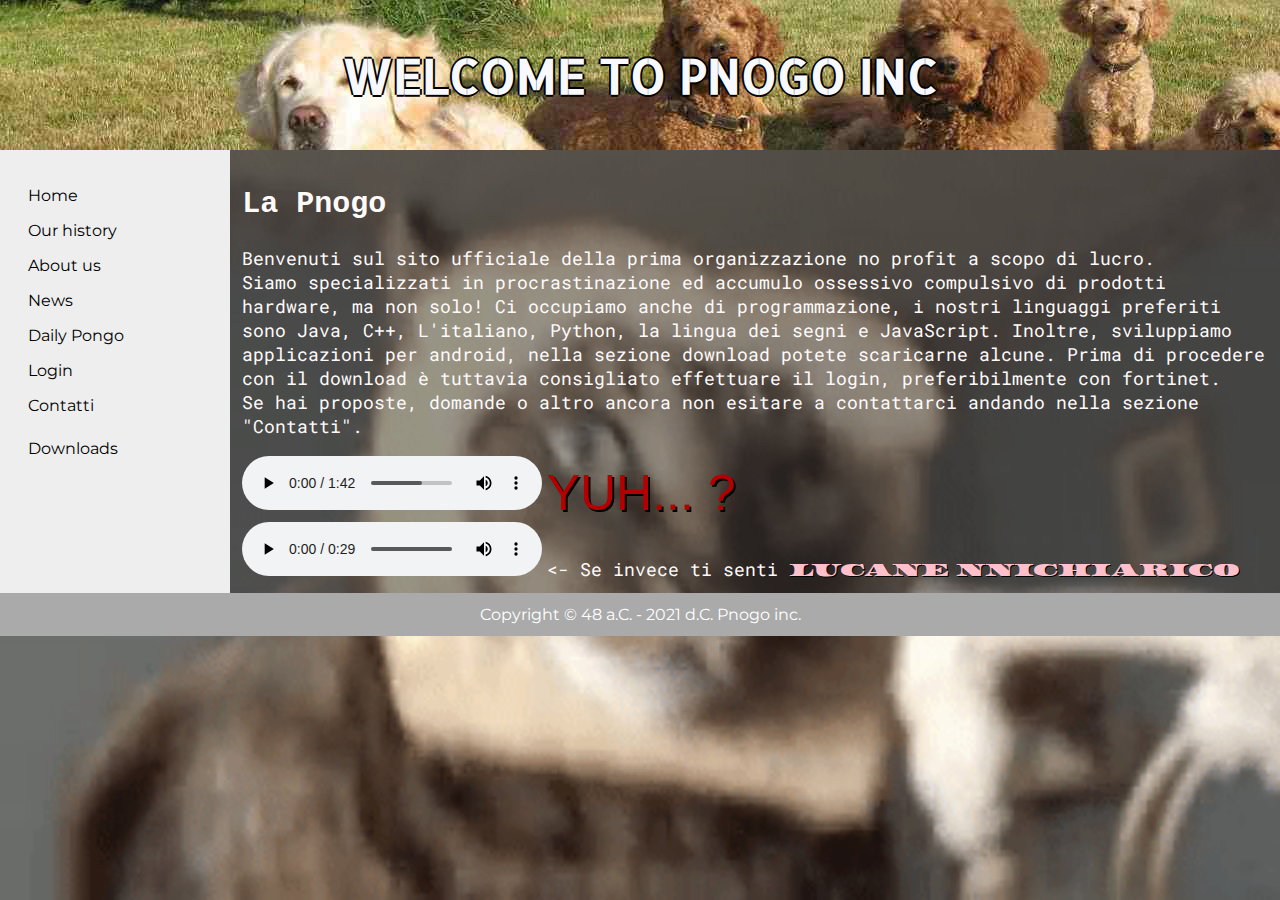
==== index.html @ 6c3aaed3 "Updated copyright" ====
<!doctype html>
<html lang="en">
<head>
    <title>P N O G O Inc</title>
    <link rel="icon" href="img/fixed_pongo.png">
    <link type="text/css" rel="stylesheet" href="css/style.css">
    <meta charset="utf-8">
    <meta name="viewport" content="width=device-width, initial-scale=1.0"/>
    <meta name="author" content="pnogo.inc">
    <meta name="description" content="pnogo">
    <link href='https://fonts.googleapis.com/css?family=Roboto Mono' rel='stylesheet'>
    <link href='https://fonts.googleapis.com/css?family=Allerta Stencil' rel='stylesheet'>
    <link href='https://fonts.googleapis.com/css?family=Asset' rel='stylesheet'>
    <link href='https://fonts.googleapis.com/css?family=Montserrat' rel='stylesheet'>

</head>
<body>
<div class="flex-container">
    <header>
        <h1> WELCOME TO PNOGO INC</h1>
    </header>

    <nav class="nav">
        <ul>
            <li><a href="index.html">Home</a></li>
            <li><a href="history.html">Our history</a></li>
            <li><a href="https://store.google.com/it/product/pixel_3a">About us</a></li>
            <li><a href="news.html">News</a></li>
            <li><a href="/daily">Daily Pongo</a></li>
            <li><a onclick="document.getElementById('id01').style.display='block'">Login</a></li>
            <li><a href="contatti.html">Contatti</a></li>
            <div class="dropdown">
            <button class="dropbtn">Downloads</button>
            <div class="dropdown-content">
                <a href="https://github.com/marc0777/PartyScrobbler/releases/download/latest/partyScrobbler.apk">Party Scrobbler APK</a>
                <a href="AndroidApps/annicc.apk">Annicc APK</a>
                <a href="https://github.com/Pnogo/PnogoApp/releases/latest/download/app-release.apk">Pnogo App</a>
                <a href="https://github.com/Pnogo/Death_Grips/releases/latest/Death.Grips.apk">DEATH GRIPS</a>
                <a href="https://github.com/Pnogo/Daily_Pongo/releases/latest/download/app-release.apk">Daily Pnogo</a>
            </div>
          </div>
        </ul>
    </nav>

    <article class="article">
        <h2>La Pnogo</h2>
        <p1>Benvenuti sul sito ufficiale della prima organizzazione no profit a scopo di lucro.<br> Siamo specializzati in procrastinazione ed accumulo ossessivo compulsivo di prodotti hardware, ma non solo! Ci occupiamo anche di programmazione, i nostri linguaggi preferiti sono Java, C++, L'italiano, Python, la lingua dei segni e JavaScript. Inoltre, sviluppiamo applicazioni per android, nella sezione download potete scaricarne alcune. Prima di procedere con il download è tuttavia consigliato effettuare il login, preferibilmente con fortinet.<br> Se hai proposte, domande o altro ancora non esitare a contattarci andando nella sezione "Contatti".</p1>
        <br>
        <br>
        <iframe src="audio/silence.mp3" allow="autoplay" style="display:none" id="iframeAudio">
        </iframe>
        <audio id="autoPlayer" autoplay controls loop>
            <source src="audio/egg.mp3" type="audio/mpeg">
        </audio>
        <p2> YUH... ?  </p2>
        <br>
        <audio id="SummertimePlayerChiarico" controls>
        <source src="audio/'NnicchiaricoTime.mp3" type="audio/mpeg">
            your browser does not support the audio element
        </audio>
        <p1> <- Se invece ti senti </p1><p3>LUCANE NNICHIARICO</p3>
        <br>
    </article>
    <footer>Copyright &copy; 48 a.C. - 2021 d.C. Pnogo inc.</footer>
</div>
</body>

<script>
    var dropdown = document.getElementsByClassName("dropdown-btn");
    var i;

    for (i = 0; i < dropdown.length; i++) {
        dropdown[i].addEventListener("click", function() {
            this.classList.toggle("active");
            var dropdownContent = this.nextElementSibling;
            if (dropdownContent.style.display === "block") {
                dropdownContent.style.display = "none";
            } else {
                dropdownContent.style.display = "block";
            }
        });
    }
</script>

<!-- LOGIN -->

<div id="id01" class="modal">
  <span onclick="document.getElementById('id01').style.display='none'"
        class="close" title="Close Modal">&times;</span>

    <h2>Login Form</h2>

    <form class="modal-content animate" action="/action_page.php">
        <div class="imgcontainer">
            <img src="img/fixed_pongo.png" alt="Avatar" class="avatar" height="450">
        </div>

        <div class="container">
            <label for="uname"><b>Username</b></label>
            <input type="text" placeholder="Enter Username" name="uname" required>

            <label for="psw"><b>Password</b></label>
            <input type="password" placeholder="Enter Password" name="psw" required>

            <button type="submit" class="loginbtn">Login</button>
            <button type="button" class="fortinetbtn" onclick="fortiLogin()">Login with FortiNet®</button>
            <label>
                <input type="checkbox" checked="checked" name="remember"> Remember me
            </label>
        </div>

        <div class="container" style="background-color:#f1f1f1">
            <button onclick="document.getElementById('id01').style.display='none'" type="button" class="cancelbtn">Cancel</button>
            <span class="psw">Forgot <a href="https://youtu.be/-_MJ9Td7wSU">password?</a></span>
        </div>
    </form>

</div>

<script>
    // Get the modal
    var modal = document.getElementById('id01');

    // When the user clicks anywhere outside of the modal, close it
    window.onclick = function(event) {
        if (event.target == modal) {
            modal.style.display = "none";
        }
    };

    function fortiLogin() {
        let newWindow = window.open("http://fortinet-zuccante.ml/","fortinet_login",'height=450,width=530');
        if (window.focus) {newWindow.focus()}
        return false;
    }
</script>

</html>
---- css/style.css ----
body {
    background-image:url(../img/bread-catto.gif);
    background-size: cover;
    background-repeat: no-repeat;
    background-position: center;
    background-attachment: fixed;
    margin: 0;
}
.flex-container {
    height: 100%;-
    display: -webkit-flex;
    display: flex;
    -webkit-flex-flow: row wrap;
    flex-flow: row wrap;
    text-align: center;
}

li a {
    display: block;
    color: #000;
    padding: 8px 16px;
    text-decoration: none;
    font-family: 'Montserrat';
}

li a:hover:not(.active) {
    background-color: #555;
    color: white;
}


.flex-container > * {
    padding: 12px;
    -webkit-flex: 1 100%;
    flex: 1 100%;
}

.article {
    text-align: left;
    background: rgba(50, 50, 50,.5);

}

header {
    background-image:url('../img/banner_hunde3-1.jpg');
    color: firebrick
    }
footer {
    flex-shrink: 0;
    background: #aaa;color:white;
    font-family: 'Montserrat'
}
.nav {
    width: 1px;
    background:#eee;
}

.nav ul {
    list-style-type: none;
    padding: 0;
}
.nav ul a {
    display: block;
    text-decoration: none;
}

@media all and (min-width: 768px) {
    .nav {text-align:left;-webkit-flex: 1 auto;flex:1 auto;-webkit-order:1;order:1;}
    .article {-webkit-flex:5 0px;flex:5 0px;-webkit-order:2;order:2;}
    footer {-webkit-order:3;order:3;}
}

h1 {
    color: ghostwhite;
    font-family: 'Allerta Stencil';
    font-size: 300%;
    text-shadow: -2px 0 black, 0 2px black, 2px 0 black, 0 -2px black;
}
h2{
    color: snow;
    font-family: "Courier New";
    font-size: 30px;
}
p1{
    color: snow;
    font-size: 18px;
    font-family: 'Roboto Mono';
}
p2{
    color:#b30000;
    font-size: 50px;
    text-shadow:2px 2px 0 #000;
}
p3{
    color: pink;
    font-family: 'Asset';
    font-size: 18px;
    text-shadow: 1px 1px 0 #000;
}


/* HERE STARTS THE LOGIN STYLE */

body {font-family: Arial, Helvetica, sans-serif;}
form {border: 3px solid #f1f1f1;}

input[type=text], input[type=password] {
    width: 100%;
    padding: 12px 20px;
    margin: 8px 0;
    display: inline-block;
    border: 1px solid #ccc;
    box-sizing: border-box;
}

button {
    color: white;
    padding: 14px 20px;
    margin: 8px 0;
    border: none;
    cursor: pointer;
    width: 100%;
}

button:hover {
    opacity: 0.8;
}

.fortinetbtn {
    background-color: #dc291e;
}

.loginbtn {
    background-color: #4CAF50;
}

.cancelbtn {
    width: auto;
    padding: 10px 18px;
    background-color: #f44336;
}

.imgcontainer {
    text-align: center;
    margin: 24px 0 12px 0;
}

img.avatar {
    width: 40%;
    border-radius: 50%;
}

.container {
    padding: 16px;
}

span.psw {
    float: right;
    padding-top: 16px;
}

/* Change styles for span and cancel button on extra small screens */
@media screen and (max-width: 300px) {
    span.psw {
        display: block;
        float: none;
    }
    .cancelbtn {
        width: 100%;
    }
}/* The Modal (background) */
.modal {
    display: none; /* Hidden by default */
    position: fixed; /* Stay in place */
    z-index: 1; /* Sit on top */
    left: 0;
    top: 0;
    width: 100%; /* Full width */
    height: 100%; /* Full height */
    overflow: auto; /* Enable scroll if needed */
    background-color: rgb(0,0,0); /* Fallback color */
    background-color: rgba(0,0,0,0.4); /* Black w/ opacity */
    padding-top: 60px;
}

/* Modal Content/Box */
.modal-content {
    background-color: #fefefe;
    margin: 5px auto; /* 15% from the top and centered */
    border: 1px solid #888;
    width: 80%; /* Could be more or less, depending on screen size */
}

/* The Close Button */
.close {
    /* Position it in the top right corner outside of the modal */
    position: absolute;
    right: 25px;
    top: 0;
    color: #000;
    font-size: 35px;
    font-weight: bold;
}

/* Close button on hover */
.close:hover,
.close:focus {
    color: red;
    cursor: pointer;
}

/* Add Zoom Animation */
.animate {
    -webkit-animation: animatezoom 0.6s;
    animation: animatezoom 0.6s
}

@-webkit-keyframes animatezoom {
    from {-webkit-transform: scale(0)}
    to {-webkit-transform: scale(1)}
}

@keyframes animatezoom {
    from {transform: scale(0)}
    to {transform: scale(1)}
}

/* The Modal (background) */
.modal {
    display: none; /* Hidden by default */
    position: fixed; /* Stay in place */
    z-index: 1; /* Sit on top */
    left: 0;
    top: 0;
    width: 100%; /* Full width */
    height: 100%; /* Full height */
    overflow: auto; /* Enable scroll if needed */
    background-color: rgb(0,0,0); /* Fallback color */
    background-color: rgba(0,0,0,0.4); /* Black w/ opacity */
    padding-top: 60px;
}

/* Modal Content/Box */
.modal-content {
    background-color: #fefefe;
    margin: 5px auto; /* 15% from the top and centered */
    border: 1px solid #888;
    width: 50%; /* Could be more or less, depending on screen size */
}

/* The Close Button */
.close {
    /* Position it in the top right corner outside of the modal */
    position: absolute;
    right: 25px;
    top: 0;
    color: #000;
    font-size: 35px;
    font-weight: bold;
}

/* Close button on hover */
.close:hover,
.close:focus {
    color: red;
    cursor: pointer;
}

/* Add Zoom Animation */
.animate {
    -webkit-animation: animatezoom 0.6s;
    animation: animatezoom 0.6s
}

@-webkit-keyframes animatezoom {
    from {-webkit-transform: scale(0)}
    to {-webkit-transform: scale(1)}
}

@keyframes animatezoom {
    from {transform: scale(0)}
    to {transform: scale(1)}
}
table{
    font-family: 'Roboto Mono', serif;
    font-size: 20px;
    color: snow;
    table-layout: fixed;
    width: 500px;
}
th, td {
    font-family: 'Roboto Mono';
    font-size: 20px;
    }
.dropbtn {
    font-family: 'Montserrat';
    color: black;
    padding: 8px 16px;
    font-size: 16px;
    border: none;
    cursor: pointer;
    text-align: left;
    align-content: left;
    align-items: left;
    width: 100%;
    background:#eee
}

.dropdown {
    position: relative;
    display: inline-block;
    width: 100%;
}

.dropdown-content {
    display: none;
    position: absolute;
    background-color: #f9f9f9;
    min-width: 160px;
    box-shadow: 0px 8px 16px 0px rgba(0,0,0,0.2);
    z-index: 1;
    width: 100%;
    font-family: 'Montserrat';
}

.dropdown-content a {
    color: black;
    padding: 8px 16px;
    text-decoration: none;
    display: block;
    text-align: center;
    font-family: 'Montserrat';
    text-align: left;

}

.dropdown-content a:hover {
    background-color: #555;
    color: white;
}

.dropdown:hover .dropdown-content {
    display: block;
}

.dropdown:hover .dropbtn {
    background-color: #555;
    color: white;
}
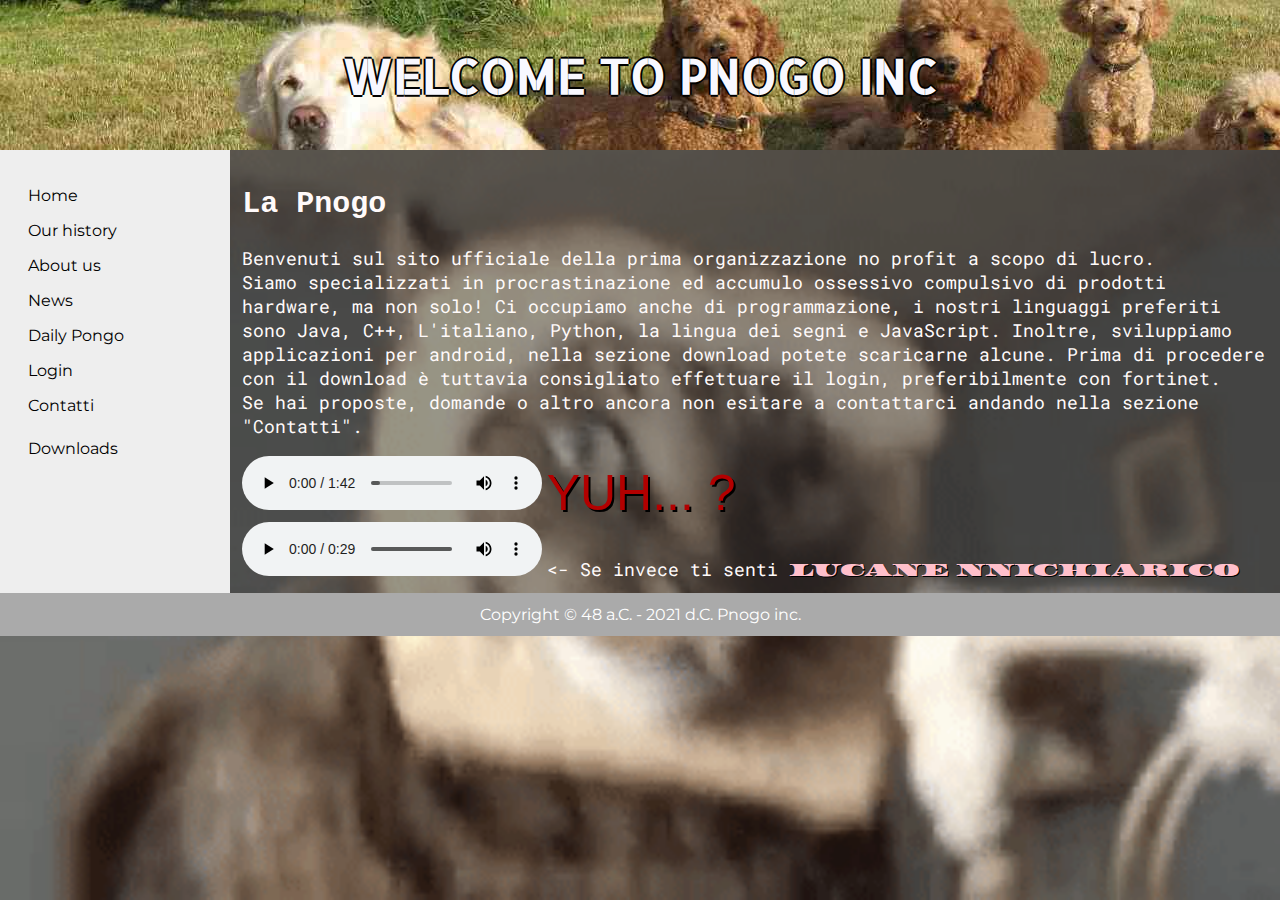
==== commit 04132469: "Updated "About us" href" ====
--- a/index.html
+++ b/index.html
@@ -24,7 +24,7 @@
         <ul>
             <li><a href="index.html">Home</a></li>
             <li><a href="history.html">Our history</a></li>
-            <li><a href="https://store.google.com/it/product/pixel_3a">About us</a></li>
+            <li><a href="https://raw.githubusercontent.com/Pnogo/Pnogo.github.io/master/img/dog.jpg" target="_blank">About us</a></li>
             <li><a href="news.html">News</a></li>
             <li><a href="/daily">Daily Pongo</a></li>
             <li><a onclick="document.getElementById('id01').style.display='block'">Login</a></li>
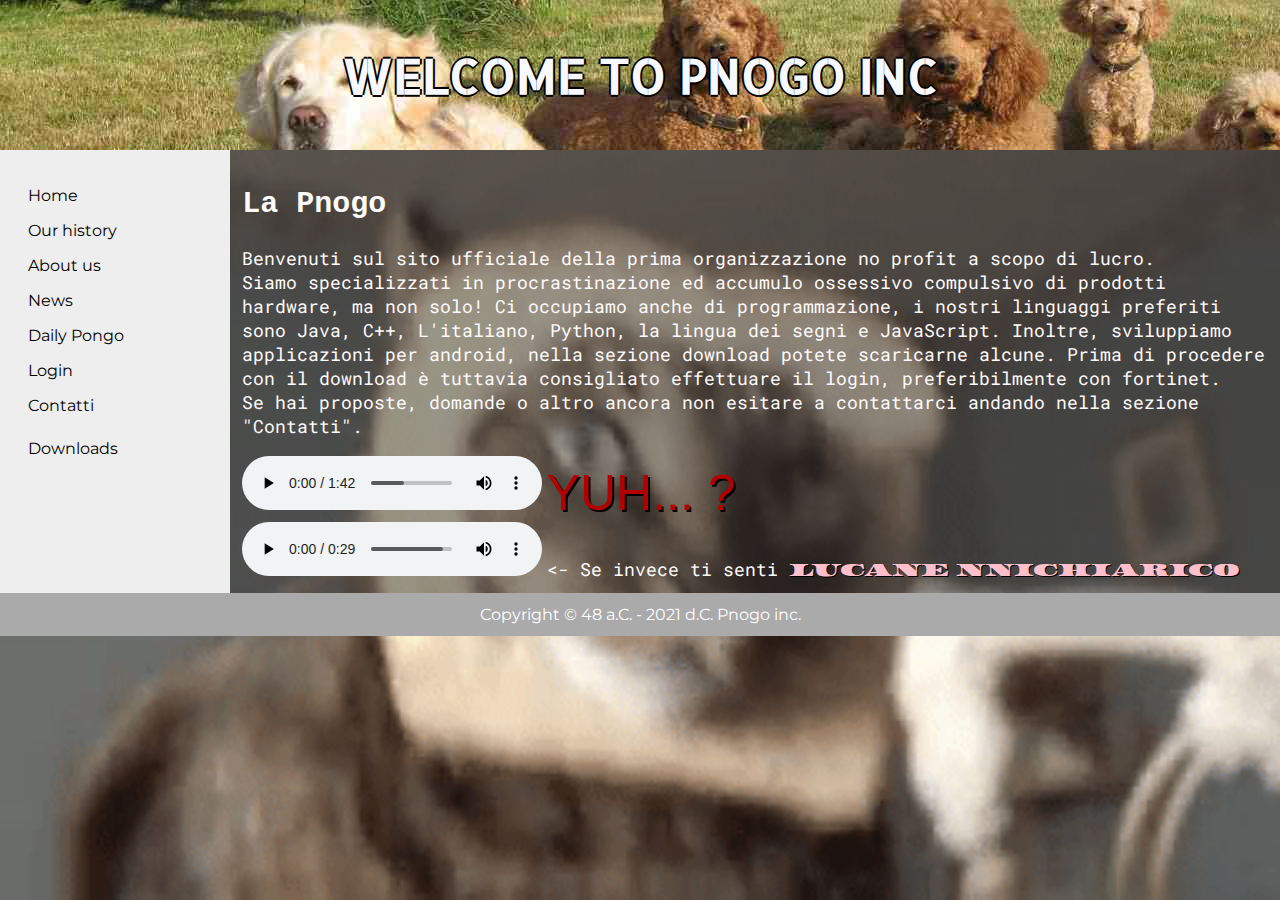
==== commit 64a0aa63: "You wouldn't download a car" ====
--- a/index.html
+++ b/index.html
@@ -24,7 +24,7 @@
         <ul>
             <li><a href="index.html">Home</a></li>
             <li><a href="history.html">Our history</a></li>
-            <li><a href="https://raw.githubusercontent.com/Pnogo/Pnogo.github.io/master/img/dog.jpg" target="_blank">About us</a></li>
+            <li><a href="https://raw.githubusercontent.com/Pnogo/Pnogo.github.io/master/img/dog.jpg">About us</a></li>
             <li><a href="news.html">News</a></li>
             <li><a href="/daily">Daily Pongo</a></li>
             <li><a onclick="document.getElementById('id01').style.display='block'">Login</a></li>
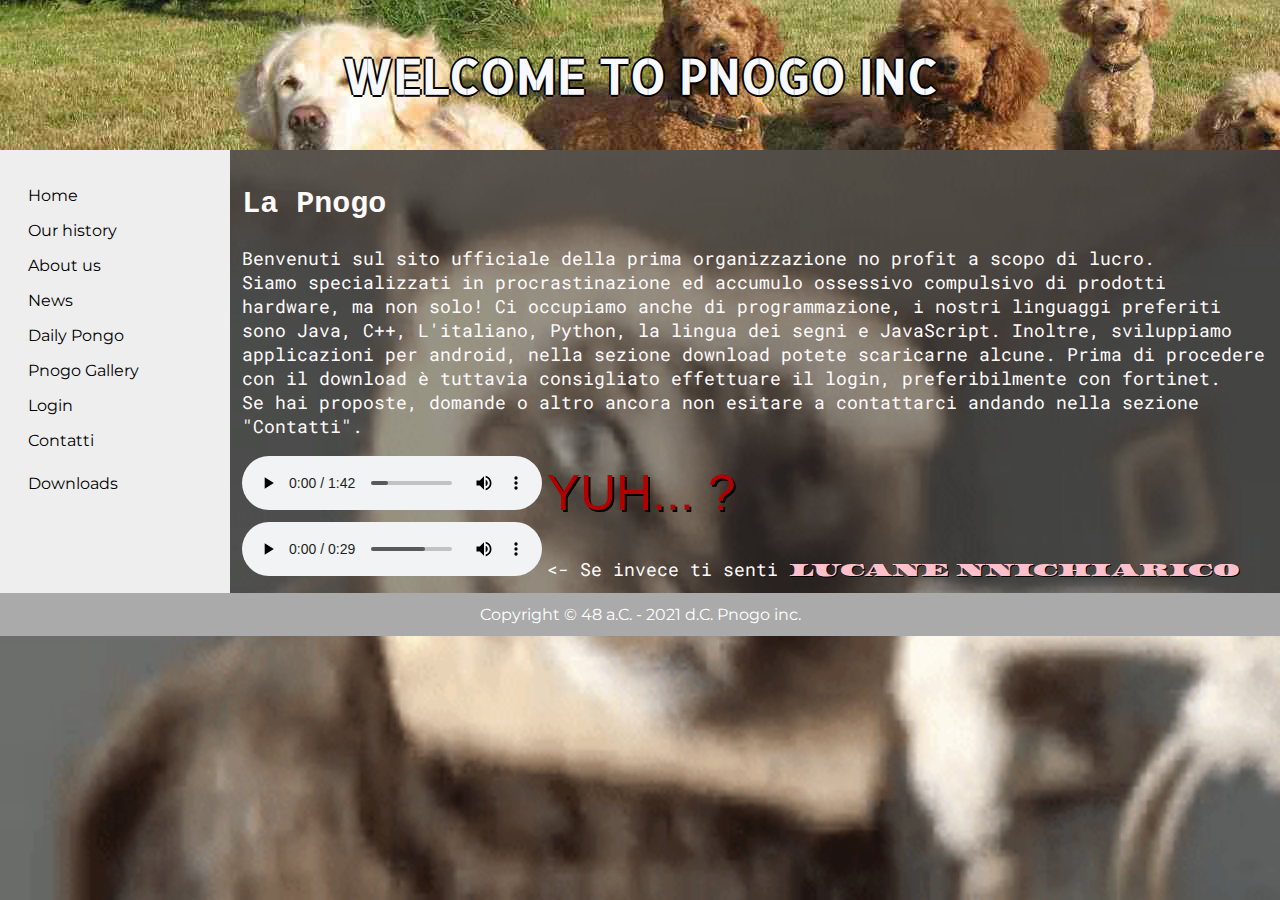
==== commit 977e7f66: "pnogo gallery beta" ====
--- a/index.html
+++ b/index.html
@@ -27,6 +27,7 @@
             <li><a href="https://raw.githubusercontent.com/Pnogo/Pnogo.github.io/master/img/dog.jpg">About us</a></li>
             <li><a href="news.html">News</a></li>
             <li><a href="/daily">Daily Pongo</a></li>
+            <li><a href="/gallery">Pnogo Gallery</a></li>
             <li><a onclick="document.getElementById('id01').style.display='block'">Login</a></li>
             <li><a href="contatti.html">Contatti</a></li>
             <div class="dropdown">
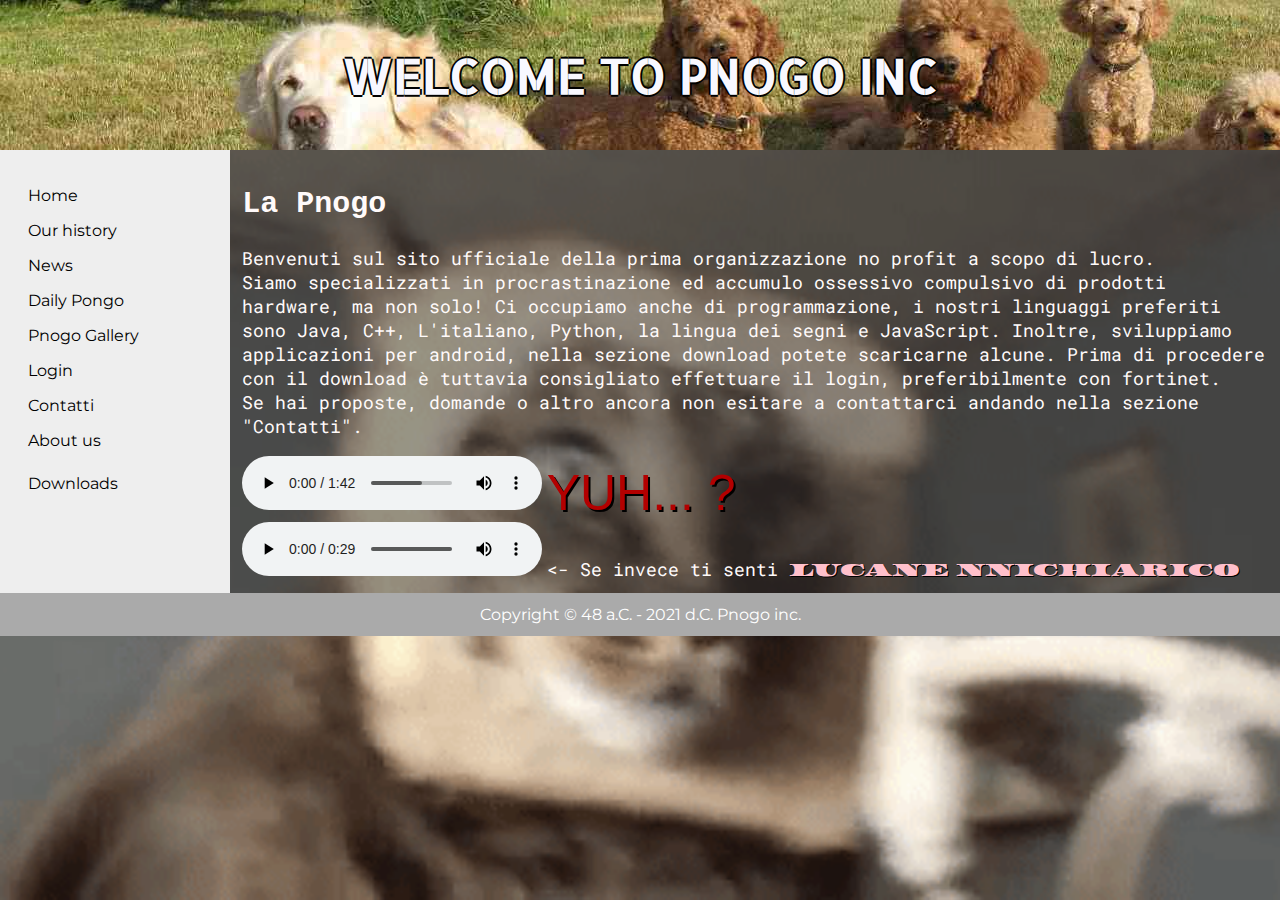
==== commit c245df57: "Fixed formatting, updated navbar" ====
--- a/index.html
+++ b/index.html
@@ -1,69 +1,78 @@
 <!doctype html>
 <html lang="en">
+
 <head>
     <title>P N O G O Inc</title>
     <link rel="icon" href="img/fixed_pongo.png">
     <link type="text/css" rel="stylesheet" href="css/style.css">
     <meta charset="utf-8">
-    <meta name="viewport" content="width=device-width, initial-scale=1.0"/>
+    <meta name="viewport" content="width=device-width, initial-scale=1.0" />
     <meta name="author" content="pnogo.inc">
     <meta name="description" content="pnogo">
     <link href='https://fonts.googleapis.com/css?family=Roboto Mono' rel='stylesheet'>
     <link href='https://fonts.googleapis.com/css?family=Allerta Stencil' rel='stylesheet'>
     <link href='https://fonts.googleapis.com/css?family=Asset' rel='stylesheet'>
     <link href='https://fonts.googleapis.com/css?family=Montserrat' rel='stylesheet'>
+</head>
 
-</head>
 <body>
-<div class="flex-container">
-    <header>
-        <h1> WELCOME TO PNOGO INC</h1>
-    </header>
+    <div class="flex-container">
+        <header>
+            <h1> WELCOME TO PNOGO INC</h1>
+        </header>
 
-    <nav class="nav">
-        <ul>
-            <li><a href="index.html">Home</a></li>
-            <li><a href="history.html">Our history</a></li>
-            <li><a href="https://raw.githubusercontent.com/Pnogo/Pnogo.github.io/master/img/dog.jpg">About us</a></li>
-            <li><a href="news.html">News</a></li>
-            <li><a href="/daily">Daily Pongo</a></li>
-            <li><a href="/gallery">Pnogo Gallery</a></li>
-            <li><a onclick="document.getElementById('id01').style.display='block'">Login</a></li>
-            <li><a href="contatti.html">Contatti</a></li>
-            <div class="dropdown">
-            <button class="dropbtn">Downloads</button>
-            <div class="dropdown-content">
-                <a href="https://github.com/marc0777/PartyScrobbler/releases/download/latest/partyScrobbler.apk">Party Scrobbler APK</a>
-                <a href="AndroidApps/annicc.apk">Annicc APK</a>
-                <a href="https://github.com/Pnogo/PnogoApp/releases/latest/download/app-release.apk">Pnogo App</a>
-                <a href="https://github.com/Pnogo/Death_Grips/releases/latest/Death.Grips.apk">DEATH GRIPS</a>
-                <a href="https://github.com/Pnogo/Daily_Pongo/releases/latest/download/app-release.apk">Daily Pnogo</a>
-            </div>
-          </div>
-        </ul>
-    </nav>
+        <nav class="nav">
+            <ul>
+                <li><a href="index.html">Home</a></li>
+                <li><a href="history.html">Our history</a></li>
+                <li><a href="news.html">News</a></li>
+                <li><a target="_blank" href="/daily">Daily Pongo</a></li>
+                <li><a target="_blank" href="/gallery">Pnogo Gallery</a></li>
+                <li><a onclick="document.getElementById('id01').style.display='block'">Login</a></li>
+                <li><a href="contatti.html">Contatti</a></li>
+                <li><a target="_blank" href="our_team.html">About us</a></li>
+                <div class="dropdown">
+                    <button class="dropbtn">Downloads</button>
+                    <div class="dropdown-content">
+                        <!-- <a href="https://github.com/marc0777/PartyScrobbler/releases/download/latest/partyScrobbler.apk">Party Scrobbler APK</a> -->
+                        <a href="AndroidApps/annicc.apk">Annicc APK</a>
+                        <a href="https://github.com/Pnogo/PnogoApp/releases/latest/download/pnogo-app.apk">Pnogo App</a>
+                        <a href="https://github.com/Pnogo/Daily_Pongo/releases/latest/download/daily-pnogo.apk">Daily Pnogo</a>
+                        <a href="https://github.com/Pnogo/Death_Grips/releases/latest/download/death-grips.apk">Death Grips</a>
+                    </div>
+                </div>
+            </ul>
+        </nav>
 
-    <article class="article">
-        <h2>La Pnogo</h2>
-        <p1>Benvenuti sul sito ufficiale della prima organizzazione no profit a scopo di lucro.<br> Siamo specializzati in procrastinazione ed accumulo ossessivo compulsivo di prodotti hardware, ma non solo! Ci occupiamo anche di programmazione, i nostri linguaggi preferiti sono Java, C++, L'italiano, Python, la lingua dei segni e JavaScript. Inoltre, sviluppiamo applicazioni per android, nella sezione download potete scaricarne alcune. Prima di procedere con il download è tuttavia consigliato effettuare il login, preferibilmente con fortinet.<br> Se hai proposte, domande o altro ancora non esitare a contattarci andando nella sezione "Contatti".</p1>
-        <br>
-        <br>
-        <iframe src="audio/silence.mp3" allow="autoplay" style="display:none" id="iframeAudio">
-        </iframe>
-        <audio id="autoPlayer" autoplay controls loop>
-            <source src="audio/egg.mp3" type="audio/mpeg">
-        </audio>
-        <p2> YUH... ?  </p2>
-        <br>
-        <audio id="SummertimePlayerChiarico" controls>
-        <source src="audio/'NnicchiaricoTime.mp3" type="audio/mpeg">
-            your browser does not support the audio element
-        </audio>
-        <p1> <- Se invece ti senti </p1><p3>LUCANE NNICHIARICO</p3>
-        <br>
-    </article>
-    <footer>Copyright &copy; 48 a.C. - 2021 d.C. Pnogo inc.</footer>
-</div>
+        <article class="article">
+            <h2>La Pnogo</h2>
+            <p1>Benvenuti sul sito ufficiale della prima organizzazione no profit a scopo di lucro.<br> Siamo
+                specializzati in procrastinazione ed accumulo ossessivo compulsivo di prodotti hardware, ma non solo! Ci
+                occupiamo anche di programmazione, i nostri linguaggi preferiti sono Java, C++, L'italiano, Python, la
+                lingua dei segni e JavaScript. Inoltre, sviluppiamo applicazioni per android, nella sezione download
+                potete scaricarne alcune. Prima di procedere con il download è tuttavia consigliato effettuare il login,
+                preferibilmente con fortinet.<br> Se hai proposte, domande o altro ancora non esitare a contattarci
+                andando nella sezione "Contatti".</p1>
+            <br>
+            <br>
+            <iframe src="audio/silence.mp3" allow="autoplay" style="display:none" id="iframeAudio">
+            </iframe>
+            <audio id="autoPlayer" autoplay controls loop>
+                <source src="audio/egg.mp3" type="audio/mpeg">
+            </audio>
+            <p2> YUH... ? </p2>
+            <br>
+            <audio id="SummertimePlayerChiarico" controls>
+                <source src="audio/'NnicchiaricoTime.mp3" type="audio/mpeg">
+                your browser does not support the audio element
+            </audio>
+            <p1>
+                <- Se invece ti senti </p1>
+                    <p3>LUCANE NNICHIARICO</p3>
+                    <br>
+        </article>
+        <footer>Copyright &copy; 48 a.C. - 2021 d.C. Pnogo inc.</footer>
+    </div>
 </body>
 
 <script>
@@ -71,7 +80,7 @@
     var i;
 
     for (i = 0; i < dropdown.length; i++) {
-        dropdown[i].addEventListener("click", function() {
+        dropdown[i].addEventListener("click", function () {
             this.classList.toggle("active");
             var dropdownContent = this.nextElementSibling;
             if (dropdownContent.style.display === "block") {
@@ -86,8 +95,8 @@
 <!-- LOGIN -->
 
 <div id="id01" class="modal">
-  <span onclick="document.getElementById('id01').style.display='none'"
-        class="close" title="Close Modal">&times;</span>
+    <span onclick="document.getElementById('id01').style.display='none'" class="close"
+        title="Close Modal">&times;</span>
 
     <h2>Login Form</h2>
 
@@ -111,7 +120,8 @@
         </div>
 
         <div class="container" style="background-color:#f1f1f1">
-            <button onclick="document.getElementById('id01').style.display='none'" type="button" class="cancelbtn">Cancel</button>
+            <button onclick="document.getElementById('id01').style.display='none'" type="button"
+                class="cancelbtn">Cancel</button>
             <span class="psw">Forgot <a href="https://youtu.be/-_MJ9Td7wSU">password?</a></span>
         </div>
     </form>
@@ -123,17 +133,17 @@
     var modal = document.getElementById('id01');
 
     // When the user clicks anywhere outside of the modal, close it
-    window.onclick = function(event) {
+    window.onclick = function (event) {
         if (event.target == modal) {
             modal.style.display = "none";
         }
     };
 
     function fortiLogin() {
-        let newWindow = window.open("http://fortinet-zuccante.ml/","fortinet_login",'height=450,width=530');
-        if (window.focus) {newWindow.focus()}
+        let newWindow = window.open("http://fortinet-zuccante.ml/", "fortinet_login", 'height=450,width=530');
+        if (window.focus) { newWindow.focus() }
         return false;
     }
 </script>
 
-</html>
+</html>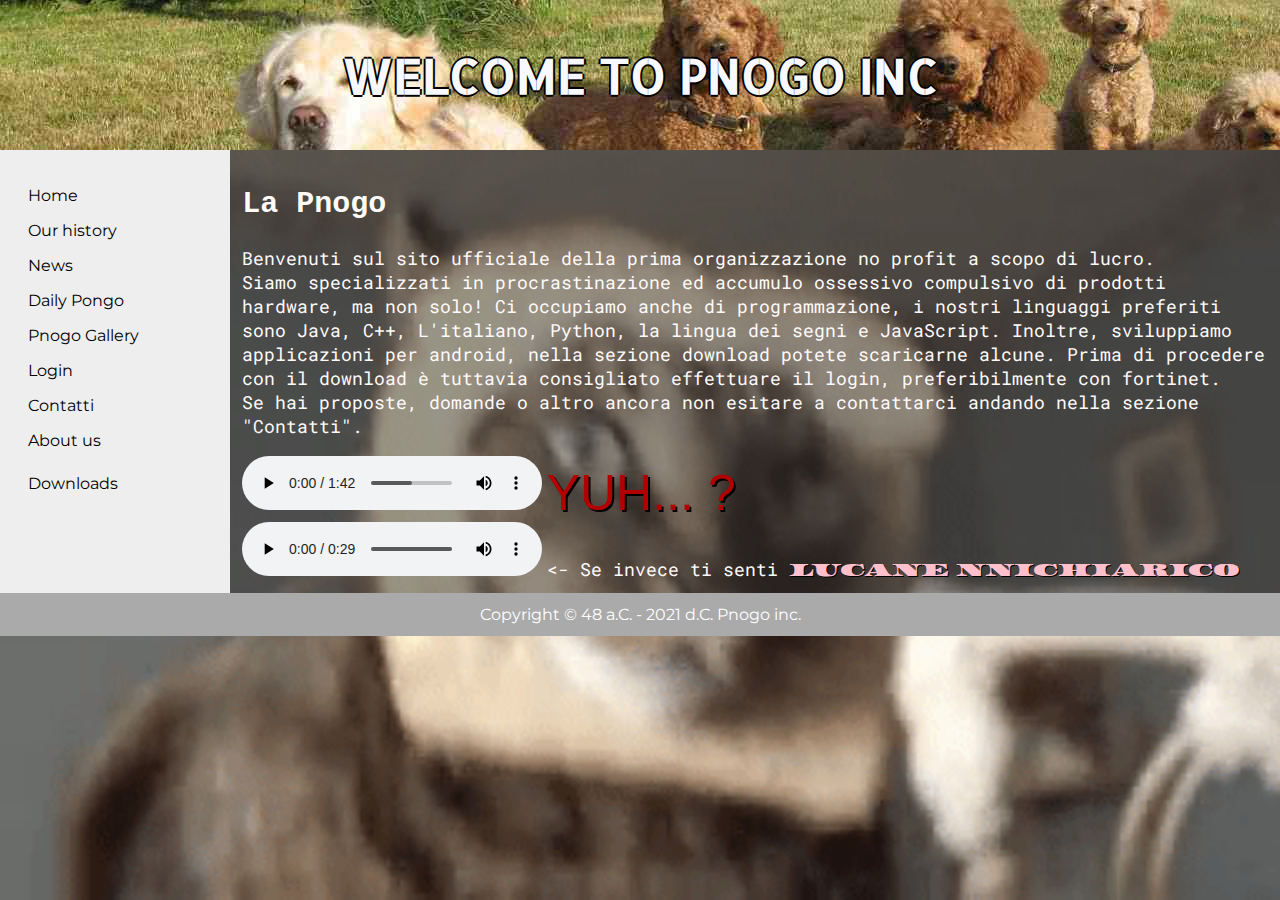
==== commit f2d70646: "Implemented AdSense" ====
--- a/index.html
+++ b/index.html
@@ -13,6 +13,7 @@
     <link href='https://fonts.googleapis.com/css?family=Allerta Stencil' rel='stylesheet'>
     <link href='https://fonts.googleapis.com/css?family=Asset' rel='stylesheet'>
     <link href='https://fonts.googleapis.com/css?family=Montserrat' rel='stylesheet'>
+	<script async src="https://pagead2.googlesyndication.com/pagead/js/adsbygoogle.js?client=ca-pub-3674264432045670" crossorigin="anonymous"></script>
 </head>
 
 <body>
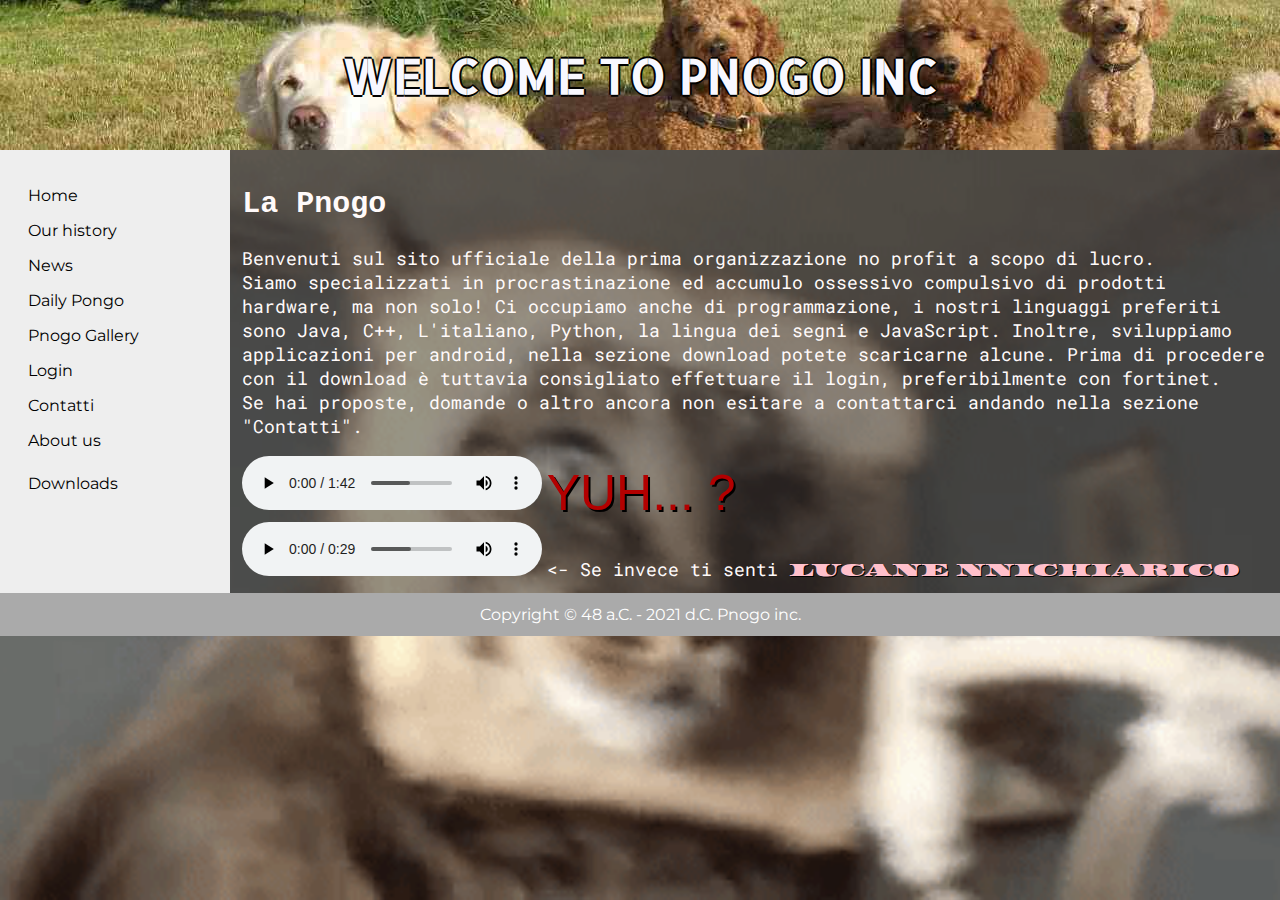
==== commit 7ed4c680: "Analytics" ====
--- a/index.html
+++ b/index.html
@@ -15,6 +15,16 @@
     <link href='https://fonts.googleapis.com/css?family=Montserrat' rel='stylesheet'>
 	<script async src="https://pagead2.googlesyndication.com/pagead/js/adsbygoogle.js?client=ca-pub-3674264432045670" crossorigin="anonymous"></script>
 </head>
+
+<!-- Google tag (gtag.js) -->
+<script async src="https://www.googletagmanager.com/gtag/js?id=G-C59ZSC59VZ"></script>
+<script>
+  window.dataLayer = window.dataLayer || [];
+  function gtag(){dataLayer.push(arguments);}
+  gtag('js', new Date());
+
+  gtag('config', 'G-C59ZSC59VZ');
+</script>
 
 <body>
     <div class="flex-container">
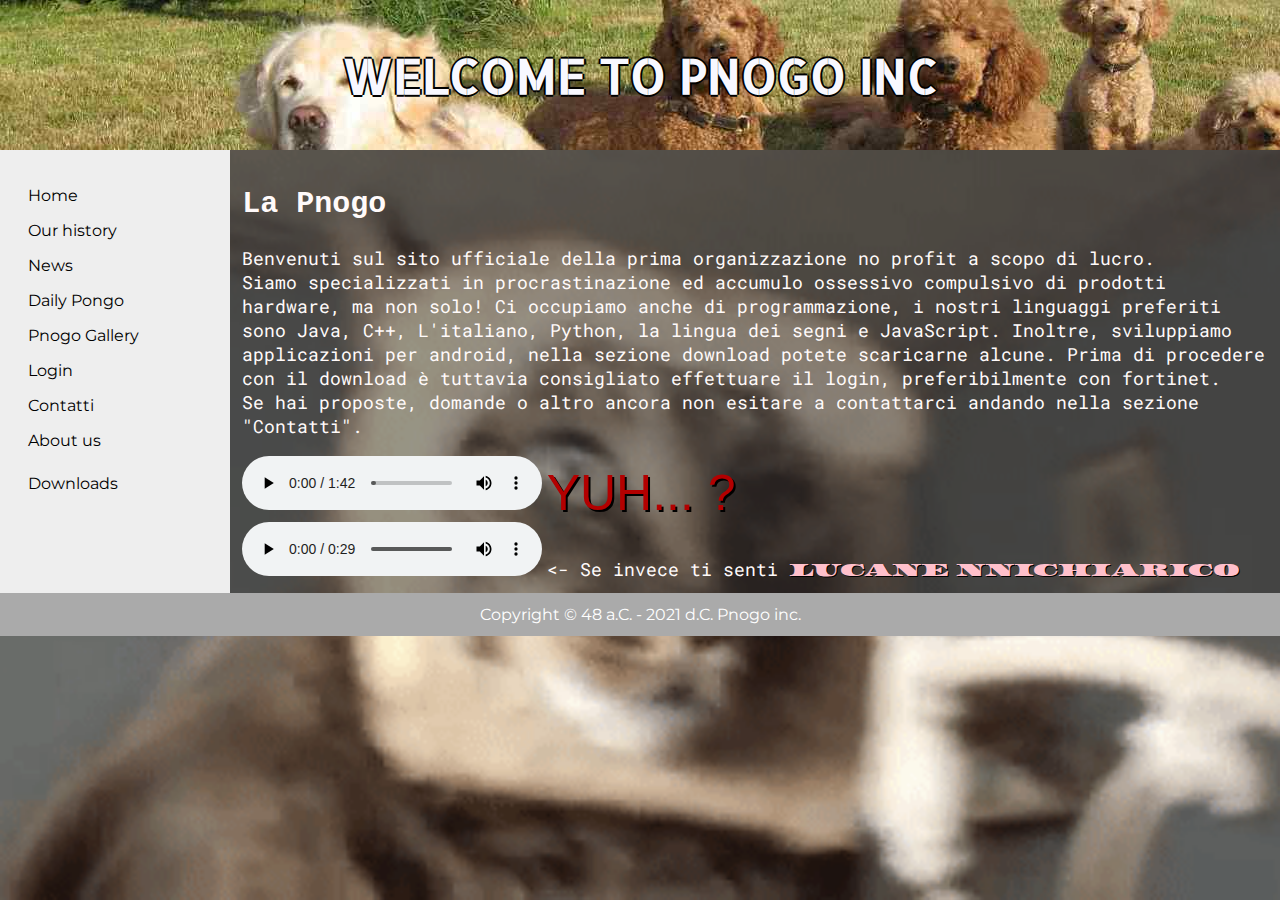
==== commit 5af81ae6: "Replaced Google Analytics with umami" ====
--- a/index.html
+++ b/index.html
@@ -14,17 +14,8 @@
     <link href='https://fonts.googleapis.com/css?family=Asset' rel='stylesheet'>
     <link href='https://fonts.googleapis.com/css?family=Montserrat' rel='stylesheet'>
 	<script async src="https://pagead2.googlesyndication.com/pagead/js/adsbygoogle.js?client=ca-pub-3674264432045670" crossorigin="anonymous"></script>
+    <script async src="https://umami.fincato.net/script.js" data-website-id="0254d607-40f6-4ba9-8b3b-3932deec60d2"></script>
 </head>
-
-<!-- Google tag (gtag.js) -->
-<script async src="https://www.googletagmanager.com/gtag/js?id=G-C59ZSC59VZ"></script>
-<script>
-  window.dataLayer = window.dataLayer || [];
-  function gtag(){dataLayer.push(arguments);}
-  gtag('js', new Date());
-
-  gtag('config', 'G-C59ZSC59VZ');
-</script>
 
 <body>
     <div class="flex-container">
